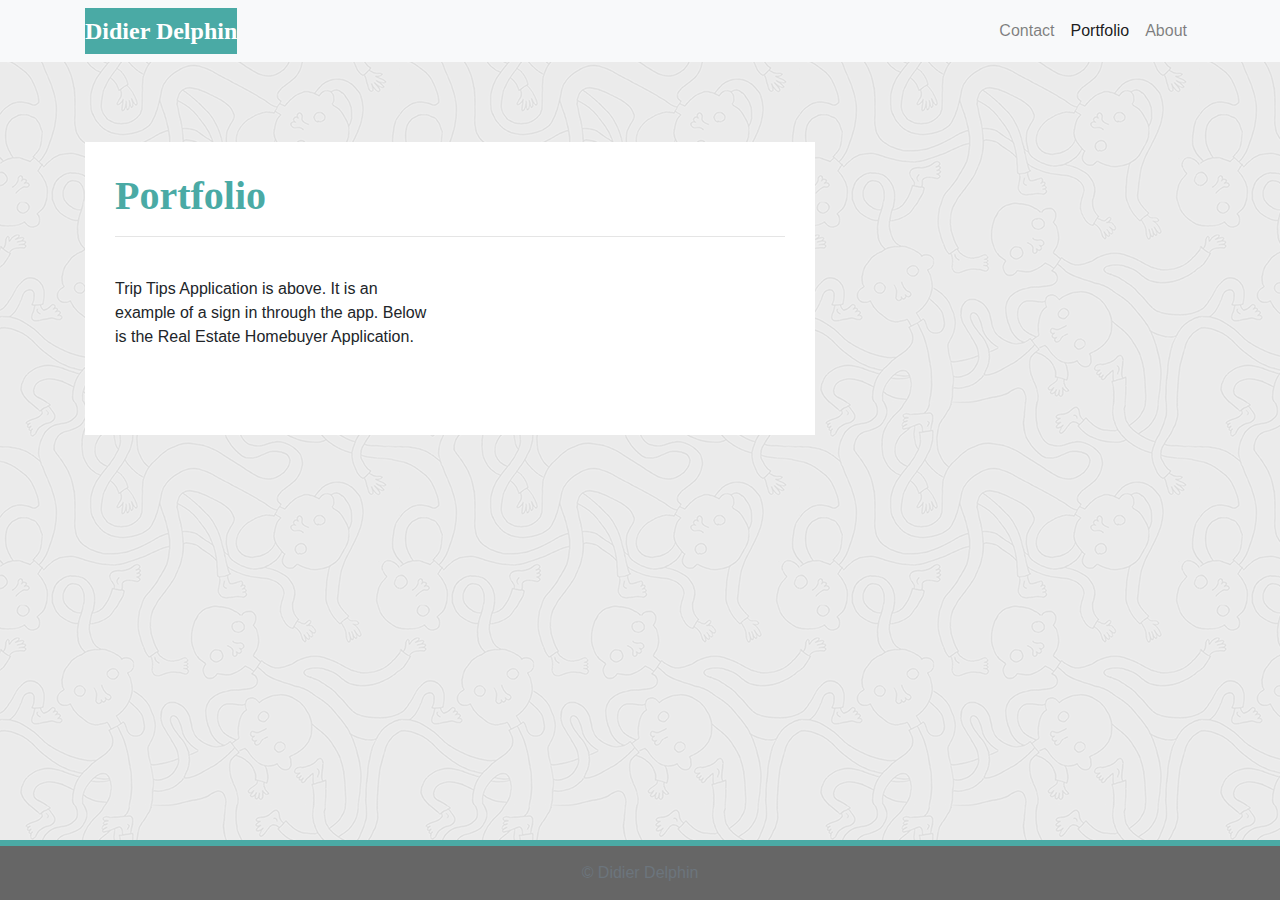
==== portfolio.html @ 36014eca "understanding file structure update" ====
<!DOCTYPE html>
<html lang="en-us">

<head>

  <meta charset="UTF-8">
  <meta name="viewport" content="width=device-width, initial-scale=1.0">
  <meta http-equiv="X-UA-Compatible" content="ie=edge">

  <title>Bootstrap Basic Portfolio</title>

  <!-- Boostrap Stylesheet -->
  <link rel="stylesheet" href="https://maxcdn.bootstrapcdn.com/bootstrap/4.0.0/css/bootstrap.min.css">
  <!-- Our own CSS stylesheet -->
  <link rel="stylesheet" href="assets/css/styles.css" media="screen">

</head>

<body>
    <nav class="navbar navbar-expand-lg navbar-light bg-light">
        <div class="container">
          <!-- Brand and toggle get grouped for better mobile display -->
          <a class="navbar-brand" href="index.html" id="logo">Didier Delphin</a>
          <button class="navbar-toggler" type="button" data-toggle="collapse" data-target="#navbarTogglerDemo01"
            aria-controls="navbarTogglerDemo01" aria-expanded="false" aria-label="Toggle navigation">
            <span class="navbar-toggler-icon"></span>
          </button>
          <!-- Collect the nav links, forms, and other content for toggling -->
          <div class="collapse navbar-collapse" id="navbarTogglerDemo01">
            <ul class="navbar-nav ml-auto mt-2 mt-lg-0">
              <li class="nav-item">
                <a class="nav-link" href="contact.html">Contact</a>
              </li>
              <li class="nav-item active">
                <a class="nav-link" href="portfolio.html">Portfolio</a>
              </li>
              <li class="nav-item">
                <a class="nav-link" href="index.html">About</a>
              </li>
            </ul>
          </div>
          <!-- /.navbar-collapse -->
        </div>
        <!-- /.container -->
      </nav>
      <!-- End of navbar -->

  <!-- Start of container -->
  <div class="container">
    <main class="row">
      <div class="col-md-8">
        <article class="block">
          <h1 class="block-header">Portfolio</h1>
          <hr />
          <div class="row">
            <div class="col-sm-6 col-md-12 col-lg-6">
              <img class="Trip Tips: Application" src="C:\Users\dalex\incomingport\assets\imgs\signin.gif" alt="">
            </div>
           
          </div>
          <div class="row">
            <div class="col-sm-6 col-md-12 col-lg-6">
              <p> Trip Tips Application is above. It is an 
                example of a sign in through the app. 
                Below is the Real Estate Homebuyer Application.
                   
              </p>
              <img class="img-fluid port-image" src="C:\Users\dalex\incomingport\assets\imgs\2020-04-15 (4).png" alt="">
            </div>
           
          </div>
        </article>
      </div>
    </main>
  </div>
  <!-- End of container -->

  <!-- Start of footer -->
  <footer class="footer">
    <div class="two-toned-footer-color"></div>
    <p class="text-muted text-muted-footer text-center">
      &copy; Didier Delphin
    </p>
  </footer>
  <!-- End of footer -->

  <!-- jQuery CDN -->
  <script type="text/javascript" src="https://cdnjs.cloudflare.com/ajax/libs/jquery/3.2.1/jquery.min.js"></script>

  <!-- Bootstrap CDN -->
  <script src="https://maxcdn.bootstrapcdn.com/bootstrap/4.0.0/js/bootstrap.min.js"></script></script>

</body>

</html>
---- assets/css/styles.css ----
/* --- STYLES FOR ALL PAGES --- */
body {
  /* Typography */
  font-family: Arial, "Helvetica Neue", Helvetica, sans-serif;

  /* Visual */
  background-image: url("../imgs/ignasi_pattern_s.png");
}

html {
  /* Positioning */
  position: relative;

  /* Box-model */
  min-height: 100%;
}

/* add space for fixed nav */
main {
  margin: 80px 0;
}

/* create styles for use for all white main boxes */
.block {
  background-color: #fff;

  padding: 30px;
  margin-bottom: 30px;
}

.block-header {
  /* Typography */
  color: #4aaaa5;
  font-family: Georgia, Times, "Times New Roman", serif;
  font-weight: bold;
}

/* NAV START */
#logo {
  font-family: Georgia, Times, "Times New Roman", serif;

  /* Typography */
  font-size: 24px;
  font-weight: bold;
  color: #fff;

  /* Visual */
  background: #4aaaa5;
}

/* override bootstrap hover color and border */
.navbar-default .navbar-nav > li > a:hover {
  color: #000000;
}

.navbar {
  background: white;
  border: none;
}

/* media query for nav background color change */
@media only screen and (max-width: 767px) {
  .navbar-header {
    background-color: #4aaaa5;
  }
}
/* END NAV */


/* CONNECT W/ ME CSS */
.connect-header {
  /* Typography */
  font-size: 25px;
}

.connect-photo {
  /* Box-model */
  width: 55px;
  height: 55px;
}

#images {
  /* Box-model */
  padding-top: 15px;

  /* Typography */
  text-align: center;
}
/* END CONNECT W/ ME */


/* BEGIN FOOTER */
.footer {
  /* Positioning */
  position: absolute;
  bottom: 0;

  /* Box-model */
  width: 100%;
  height: 60px;

  /* Visual */
  background-color: #666;
}

.text-muted-footer {
  /* Box-model */
  margin-top: 15px;

  /* Typography */
  color: #fff;
}

.two-toned-footer-color {
  /* Box-model */
  height: 6px;
  padding-top: 3px;

  /* Visual */
  background-color: #4aaaa5;
}
/* END FOOTER */
/* --- END STYLES FOR ALL PAGES --- */

/* --- PAGE-SPECIFIC STYLES --- */
/* ABOUT-ME PAGE */
.about-me-header {
  /* Positioning */
  margin-bottom: 33px;
  font-family: Georgia, Times, "Times New Roman", serif;

  /* Typography */
  font-size: 32px;
  font-weight: bold;
  color: #4aaaa5;
}

#about-image {
  /* Positioning */
  float: left;

  /* Box-model */
  width: 200px;
  margin: 0 20px 10px 0;
}
/* END ABOUT-ME PAGE */


/* PORTFOLIO PAGE */
.port-image {
  margin: 20px auto;
}
/* END PORTFOLIO PAGE */


/* CONTACT FORM PAGE  */
.form-control {
  /* give input boxes right angles */
  border-radius: 0;

  /* keep from horizontally resizing text area */
  min-width: 100%;
  max-width: 100%;
}

.submit-btn {
  /* Box-model */
  padding: 15px 30px;
  font-size: 16px;
  font-weight: lighter;

  /* Typography */
  color: #fff;

  /* Visual */
  background-color: #4aaaa5;
  border: 0;
}

.submit-btn:hover {
  opacity: .7;
}

/* END CONTACT FORM PAGE */
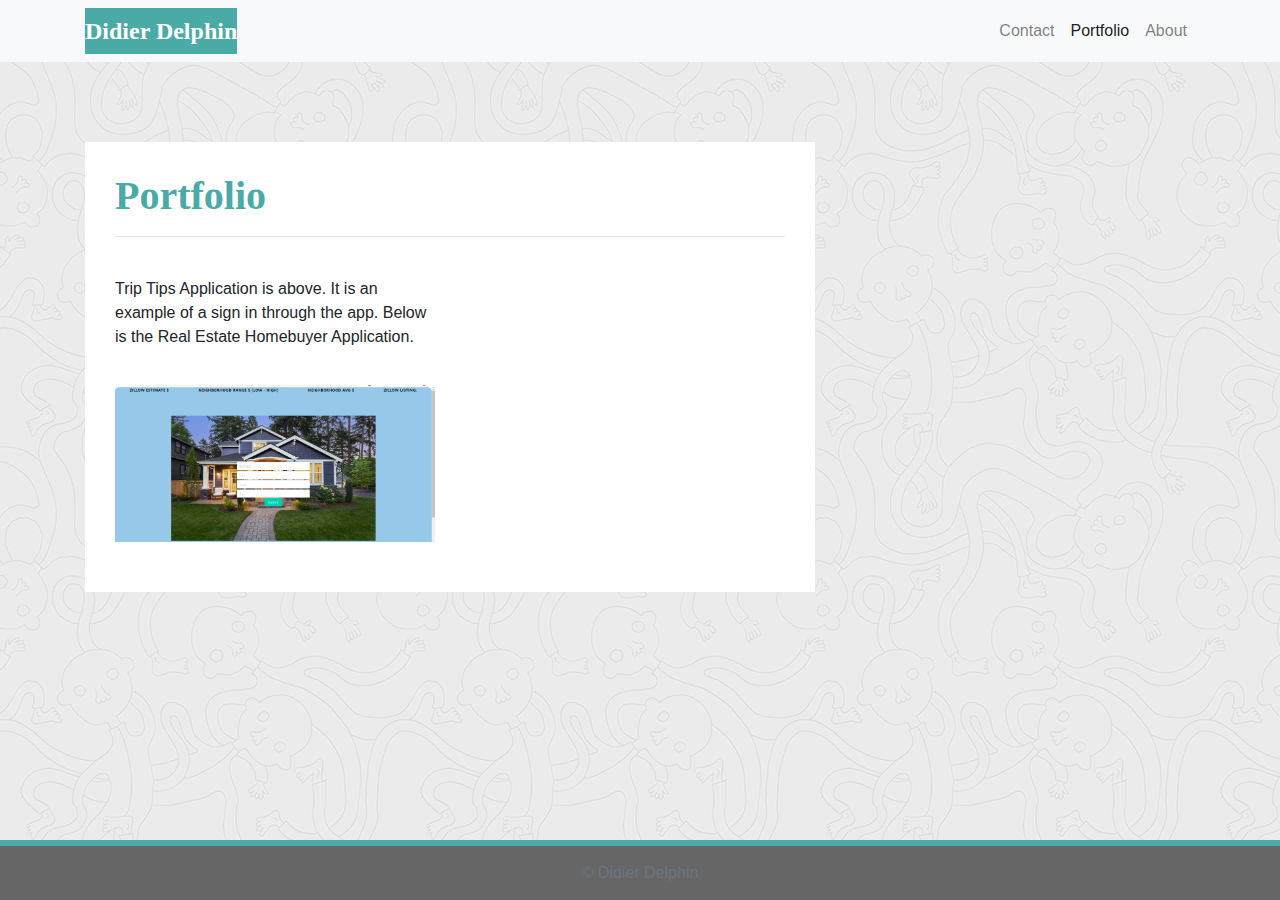
==== commit 2f803435: "understanding file structure update" ====
--- a/portfolio.html
+++ b/portfolio.html
@@ -54,7 +54,7 @@
           <hr />
           <div class="row">
             <div class="col-sm-6 col-md-12 col-lg-6">
-              <img class="Trip Tips: Application" src="C:\Users\dalex\incomingport\assets\imgs\signin.gif" alt="">
+              <img class="Trip Tips: Application" src="assets/imgs/signin.gif" alt="">
             </div>
            
           </div>
@@ -65,7 +65,7 @@
                 Below is the Real Estate Homebuyer Application.
                    
               </p>
-              <img class="img-fluid port-image" src="C:\Users\dalex\incomingport\assets\imgs\2020-04-15 (4).png" alt="">
+              <img class="img-fluid port-image" src="assets/imgs/2020-04-15 (4).png" alt="">
             </div>
            
           </div>
